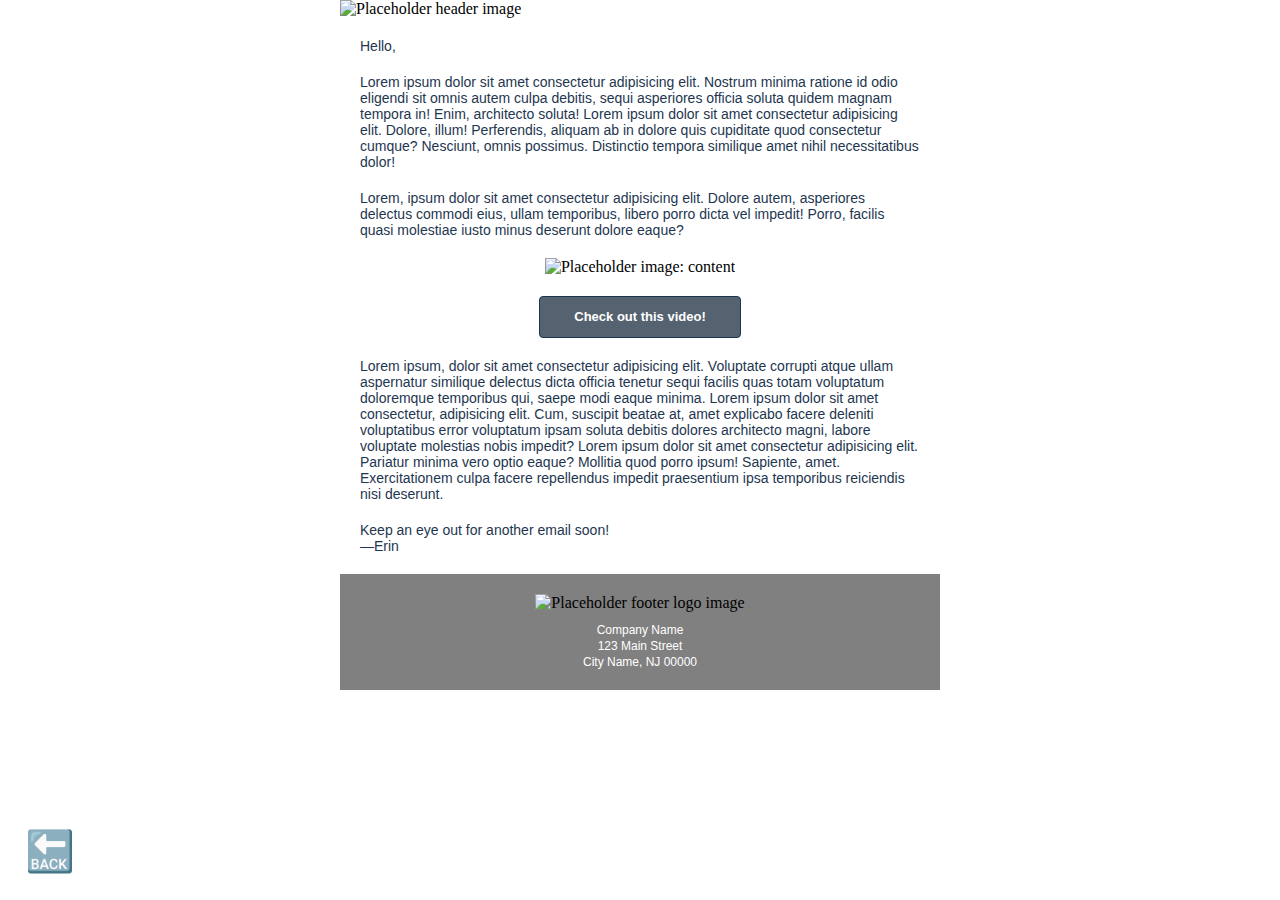
==== email1.html @ aac554b8 "email 1 firstBuild & thumb" ====
<!DOCTYPE html>
<html lang="en">
<head>
    <meta charset="UTF-8">
    <meta name="viewport" content="width=device-width, initial-scale=1.0">
    <title>Document</title>

    <style>
        body{
            margin:0;
        }
        table{
            border-spacing: 0;
        }
        .back-button{
            font-size:40px;
            position: fixed;
            bottom: 25px;
            left: 25px;
            text-decoration: none;
        }
        @media screen and (max-width: 750px) {
            .back-button{
                display:none;
            }
        }
        @media screen and (max-width: 600px) {
            .email-table{
                width: 100%;
                min-width:100%;
            }
            .img-max{
                width:100%;
                min-width: 100%;
            }
            /* .content-container{
                padding-left: 15px !important;
                padding-right: 15px !important;
            } */
        }
        @media screen and (max-width: 370px) {
            .content-img{
                width:100%;
                min-width: 100%;
            }
        }
    </style>
</head>
<body>
    
<!-- HEADER IMAGE -->
<table width="600" cellpadding="0" cellspacing="0" border="0" align="center" class="email-table">
    <tr>
        <td align="center">
            <table width="100%" cellpadding="0" cellspacing="0" border="0">
                <tr>
                    <td style="padding:0;">
                        <img src="https://placehold.co/600x150" alt="Placeholder header image" class="img-max">
                    </td>
                </tr>
            </table>
        </td>
    </tr>
</table>

<!-- EMAIL CONTENT -->
<table width="600" cellpadding="0" cellspacing="0" border="0" align="center" class="email-table">
    <tr>
        <td align="center">
            <table width="100%" cellpadding="0" cellspacing="0" border="0" style="">
                <tr>
                    <td style="font-family:Arial, Helvetica, sans-serif; font-size: 14px; color: #1e3650; padding: 20px 20px 10px;">
                        Hello,
                    </td>
                </tr>
                <tr>
                    <td style="font-family:Arial, Helvetica, sans-serif; font-size: 14px; line-height: 16px; color: #1e3650; padding: 10px 20px;">
                        Lorem ipsum dolor sit amet consectetur adipisicing elit. Nostrum minima ratione id odio eligendi sit omnis autem culpa debitis, sequi asperiores officia soluta quidem magnam tempora in! Enim, architecto soluta! Lorem ipsum dolor sit amet consectetur adipisicing elit. Dolore, illum! Perferendis, aliquam ab in dolore quis cupiditate quod consectetur cumque? Nesciunt, omnis possimus. Distinctio tempora similique amet nihil necessitatibus dolor!
                    </td>
                </tr>
                <tr>
                    <td style="font-family:Arial, Helvetica, sans-serif; font-size: 14px; line-height: 16px; color: #1e3650; padding: 10px 20px;">
                        Lorem, ipsum dolor sit amet consectetur adipisicing elit. Dolore autem, asperiores delectus commodi eius, ullam temporibus, libero porro dicta vel impedit! Porro, facilis quasi molestiae iusto minus deserunt dolore eaque?
                    </td>
                </tr>
                <tr>
                    <td style="padding: 10px 20px; text-align:center;">
                        <img src="https://placehold.co/300x250" alt="Placeholder image: content" class="content-img">
                    </td>
                </tr>
                <tr>
                    <td style="padding: 10px 20px; text-align:center;">
                        <div>
                            <!--[if mso]>
                                <v:roundrect xmlns:v="urn:schemas-microsoft-com:vml" xmlns:w="urn:schemas-microsoft-com:office:word" href="https://youtu.be/uhG-vLZrb-g?si=yoaS0mbyyjOIO__j" style="height:30pt;v-text-anchor:middle;width:150pt;" arcsize="10%" strokecolor="#1e3650" fillcolor="#556270">
                                <w:anchorlock/>
                                <center>
                            <![endif]-->
                            <a href="https://youtu.be/uhG-vLZrb-g?si=yoaS0mbyyjOIO__j" style="background-color:#556270;border:1px solid #1e3650;border-radius:4px;color:#ffffff;display:inline-block;font-family:sans-serif;font-size:13px;font-weight:bold;line-height:40px;text-align:center;text-decoration:none;width:200px;-webkit-text-size-adjust:none;mso-hide:all;" title="Fall Out Boy - 'Sugar We're Going Down' music video on Youtube" alt="Fall Out Boy - 'Sugar We're Going Down' music video on Youtube">Check out this video!</a>
                            <!-- [if mso]>
                                </center>
                                </v:roundrect>
                            <![endif]-->
                        </div>
                    </td>
                </tr>
                
                <tr>
                    <td style="font-family:Arial, Helvetica, sans-serif; font-size: 14px; line-height: 16px; color: #1e3650; padding: 10px 20px;">
                        Lorem ipsum, dolor sit amet consectetur adipisicing elit. Voluptate corrupti atque ullam aspernatur similique delectus dicta officia tenetur sequi facilis quas totam voluptatum doloremque temporibus qui, saepe modi eaque minima. Lorem ipsum dolor sit amet consectetur, adipisicing elit. Cum, suscipit beatae at, amet explicabo facere deleniti voluptatibus error voluptatum ipsam soluta debitis dolores architecto magni, labore voluptate molestias nobis impedit? Lorem ipsum dolor sit amet consectetur adipisicing elit. Pariatur minima vero optio eaque? Mollitia quod porro ipsum! Sapiente, amet. Exercitationem culpa facere repellendus impedit praesentium ipsa temporibus reiciendis nisi deserunt.
                    </td>
                </tr>
                <tr>
                    <td style="font-family:Arial, Helvetica, sans-serif; font-size: 14px; line-height: 16px; color: #1e3650; padding: 10px 20px 0;">
                        Keep an eye out for another email soon!
                    </td>
                </tr>
                <tr>
                    <td style="font-family:Arial, Helvetica, sans-serif; font-size: 14px; line-height: 16px; color: #1e3650; padding: 0px 20px 20px;">
                        &mdash;Erin
                    </td>
                </tr>
            </table>
        </td>
    </tr>
</table>

<!-- FOOTER -->
<table width="600" cellpadding="0" cellspacing="0" border="0" align="center" style="background-color: gray;" class="email-table">
    <tr>
        <td align="center">
            <table width="100%" cellpadding="0" cellspacing="0" border="0">
                <tr>
                    <td style="padding:20px 20px 0; text-align:center">
                        <img src="https://placehold.co/150x75" alt="Placeholder footer logo image">
                    </td>
                </tr>
                <tr>
                    <td style="font-family:Arial, Helvetica, sans-serif; font-size: 12px; line-height: 16px; color: white; padding: 10px 20px 20px; text-align:center">
                        Company Name<br>
                        123 Main Street<br>
                        City Name, NJ 00000
                    </td>
                </tr>
            </table>
        </td>
    </tr>
</table>


<!-- BACK BUTTON - NOT APART OF EMAIL!! -->
<a href='index.html' class="back-button">🔙</a>
</body>
</html>
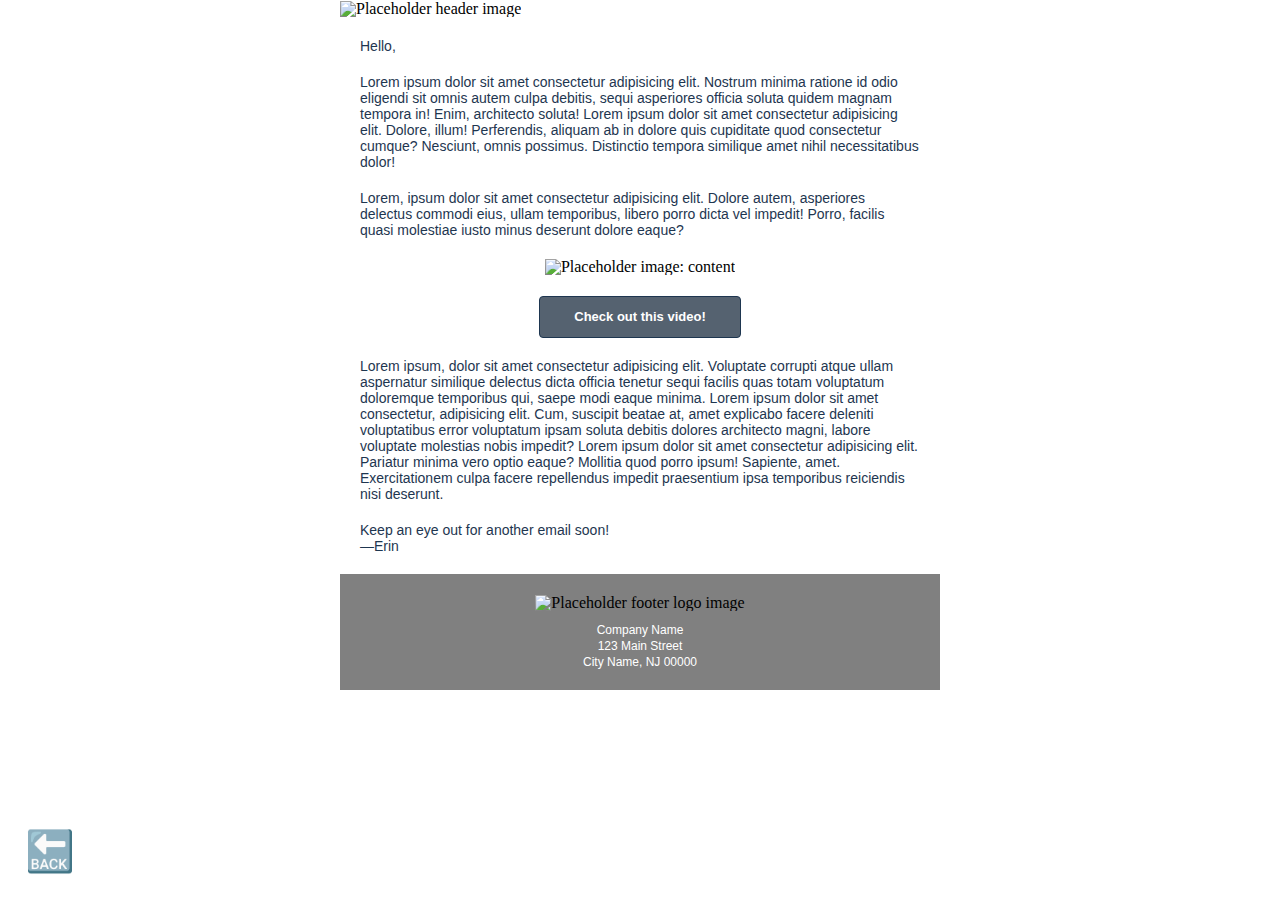
==== commit fb3cf37c: "client-specific code" ====
--- a/email1.html
+++ b/email1.html
@@ -3,15 +3,24 @@
 <head>
     <meta charset="UTF-8">
     <meta name="viewport" content="width=device-width, initial-scale=1.0">
-    <title>Document</title>
+    <title>Email Example 1</title>
 
     <style>
-        body{
-            margin:0;
-        }
-        table{
-            border-spacing: 0;
-        }
+        /* CLIENT-SPECIFIC STYLES */
+        #outlook a{padding:0;} /* Force Outlook to provide a "view in browser" message */
+        .ReadMsgBody{width:100%;} .ExternalClass{width:100%;} /* Force Hotmail to display emails at full width */
+        .ExternalClass, .ExternalClass p, .ExternalClass span, .ExternalClass font, .ExternalClass td, .ExternalClass div {line-height: 100%;} /* Force Hotmail to display normal line spacing */
+        body, table, td, a{-webkit-text-size-adjust:100%; -ms-text-size-adjust:100%;} /* Prevent WebKit and Windows mobile changing default text sizes */
+        table, td{mso-table-lspace:0pt; mso-table-rspace:0pt;} /* Remove spacing between tables in Outlook 2007 and up */
+        img{-ms-interpolation-mode:bicubic;} /* Allow smoother rendering of resized image in Internet Explorer */
+
+        /* RESET STYLES */
+        body{margin:0; padding:0;}
+        img{border:0; height:auto; line-height:100%; outline:none; text-decoration:none;}
+        table{border-collapse:collapse !important;}
+        body{height:100% !important; margin:0; padding:0; width:100% !important;}
+        
+        /* BACK BUTTON - NOT APART OF EMAIL */
         .back-button{
             font-size:40px;
             position: fixed;
@@ -19,6 +28,8 @@
             left: 25px;
             text-decoration: none;
         }
+        
+        /* EMAIL SPECIFIC STYLES */
         @media screen and (max-width: 750px) {
             .back-button{
                 display:none;
@@ -33,10 +44,6 @@
                 width:100%;
                 min-width: 100%;
             }
-            /* .content-container{
-                padding-left: 15px !important;
-                padding-right: 15px !important;
-            } */
         }
         @media screen and (max-width: 370px) {
             .content-img{
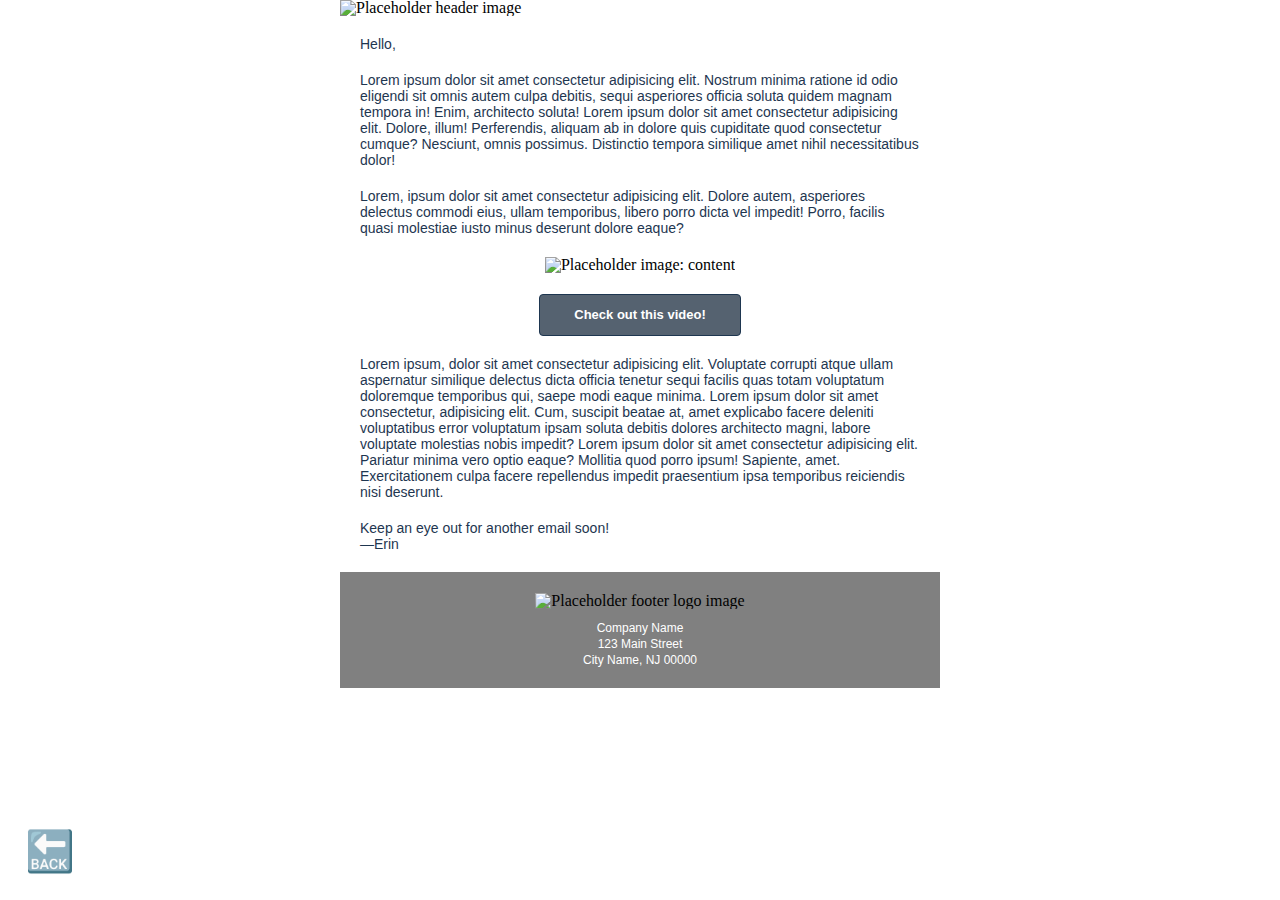
==== commit 695f430a: "preheader" ====
--- a/email1.html
+++ b/email1.html
@@ -22,7 +22,7 @@
         
         /* BACK BUTTON - NOT APART OF EMAIL */
         .back-button{
-            font-size:40px;
+            font-size: 40px;
             position: fixed;
             bottom: 25px;
             left: 25px;
@@ -32,29 +32,40 @@
         /* EMAIL SPECIFIC STYLES */
         @media screen and (max-width: 750px) {
             .back-button{
-                display:none;
+                display: none;
             }
         }
         @media screen and (max-width: 600px) {
             .email-table{
                 width: 100%;
-                min-width:100%;
+                min-width: 100%;
             }
             .img-max{
-                width:100%;
+                width: 100%;
                 min-width: 100%;
             }
         }
         @media screen and (max-width: 370px) {
             .content-img{
-                width:100%;
+                width: 100%;
                 min-width: 100%;
             }
         }
     </style>
 </head>
 <body>
-    
+<!-- PREHEADER -->
+<table border="0" cellpadding="0" cellspacing="0" width="100%" align="center">
+    <tr align="center">
+        <td>
+        <!-- HIDDEN PREHEADER TEXT -->
+            <div style="display: none; font-size: 1px; color: #fefefe; line-height: 1px; font-family: Helvetica, Arial, sans-serif; max-height: 0px; max-width: 0px; opacity: 0; overflow: hidden;">
+                &zwnj;&nbsp;&nbsp;&nbsp;&zwnj;&nbsp;&nbsp;&nbsp;&zwnj;&zwnj;&nbsp;&nbsp;&nbsp;&zwnj;&nbsp;&nbsp;&nbsp;&zwnj;&nbsp;&nbsp;&nbsp;&zwnj;&nbsp;&nbsp;&nbsp;&zwnj;&nbsp;
+            </div>
+        </td>
+    </tr>
+</table>
+
 <!-- HEADER IMAGE -->
 <table width="600" cellpadding="0" cellspacing="0" border="0" align="center" class="email-table">
     <tr>
@@ -62,7 +73,7 @@
             <table width="100%" cellpadding="0" cellspacing="0" border="0">
                 <tr>
                     <td style="padding:0;">
-                        <img src="https://placehold.co/600x150" alt="Placeholder header image" class="img-max">
+                        <img src="https://placehold.co/600x150" alt="Placeholder header image" class="img-max" style="display: block;">
                     </td>
                 </tr>
             </table>
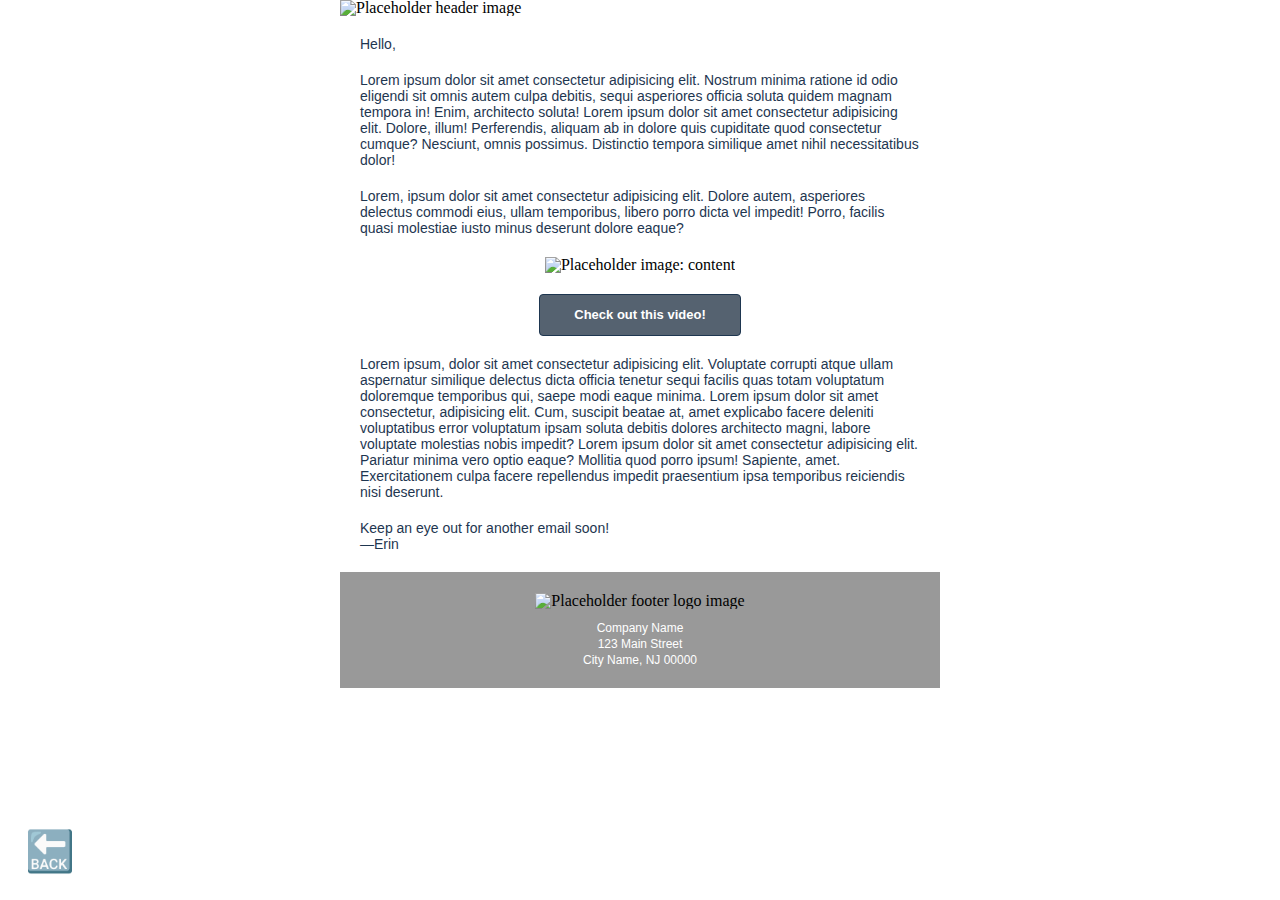
==== commit 7c993bb8: "footer tweak" ====
--- a/email1.html
+++ b/email1.html
@@ -144,7 +144,7 @@
 </table>
 
 <!-- FOOTER -->
-<table width="600" cellpadding="0" cellspacing="0" border="0" align="center" style="background-color: gray;" class="email-table">
+<table width="600" cellpadding="0" cellspacing="0" border="0" align="center" style="background-color: #999999;" class="email-table" bgcolor="#999999">
     <tr>
         <td align="center">
             <table width="100%" cellpadding="0" cellspacing="0" border="0">
